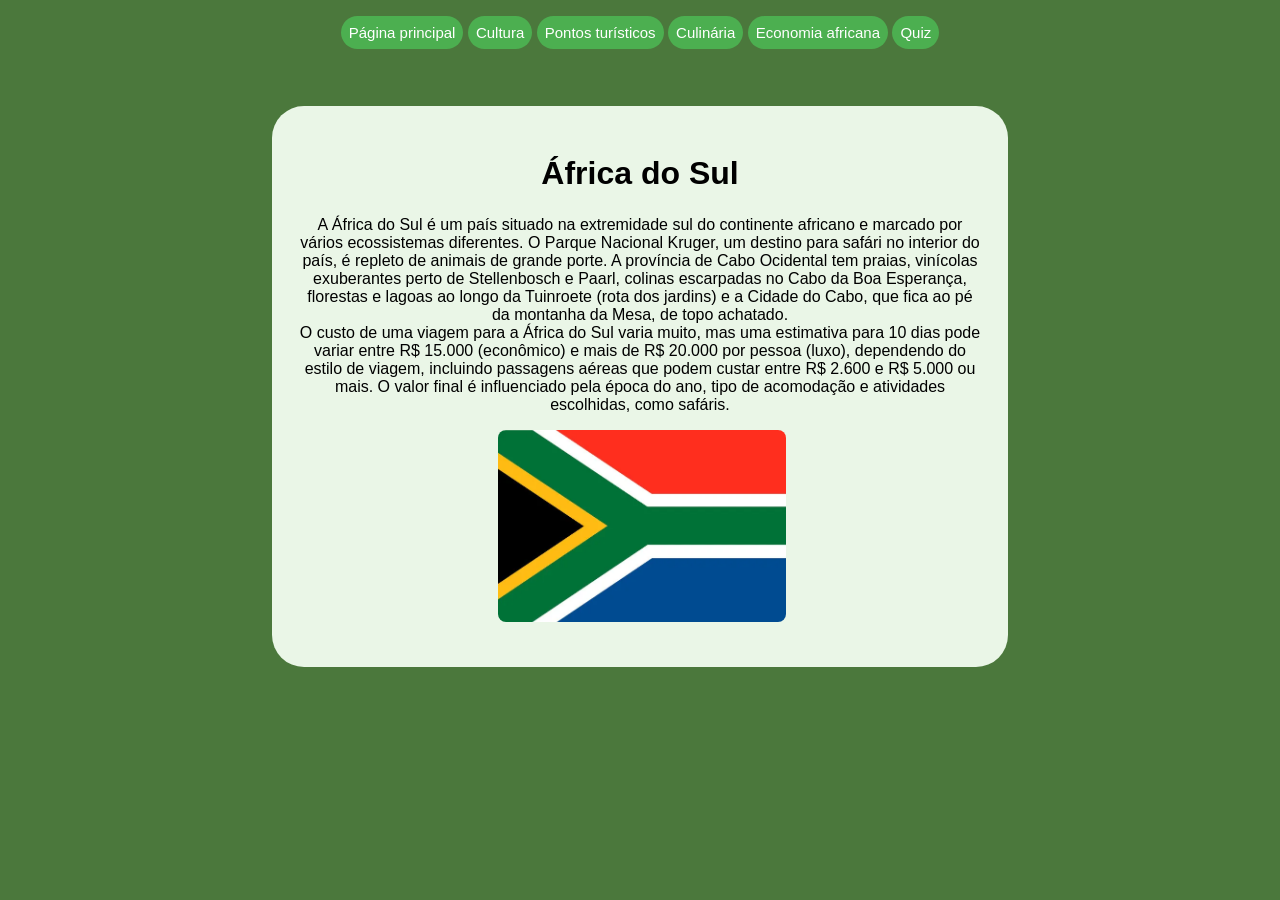
==== index.html @ 50638889 "mudança de paginainicial para index" ====
<!DOCTYPE html>
<html lang="en">
<head>
    <meta charset="UTF-8">
    <meta name="viewport" content="width=device-width, initial-scale=1.0">
    <title>Home</title>
    <link rel="stylesheet" href="paginainicial.css">
    <link rel="shortcut icon" href="africa-1 (2).jpg" type="image/x-icon">
</head>
<body>
    
<header>
    <a href="paginainicial.html" target="_blank"> Página principal</a>
        <a href="cultura.html">Cultura</a>
         <a href="pontosturisticos.html" target="_blank">Pontos turísticos</a>
          <a href="comida.html" target="_blank">Culinária</a>
        <a href="setoreseconomicos.html" target="_blank">Economia africana</a>
         <a href="quiz.html" target="_blank">Quiz</a>
</header>



<div>
    <h1>África do Sul</h1>

    <p>A África do Sul é um país situado na extremidade sul do continente africano e marcado por vários ecossistemas diferentes. O Parque Nacional Kruger, um destino para safári no interior do país, é repleto de animais de grande porte. A província de Cabo Ocidental tem praias, vinícolas exuberantes perto de Stellenbosch e Paarl, colinas escarpadas no Cabo da Boa Esperança, florestas e lagoas ao longo da Tuinroete (rota dos jardins) e a Cidade do Cabo, que fica ao pé da montanha da Mesa, de topo achatado.</p>

   

    <p>O custo de uma viagem para a África do Sul varia muito, mas uma estimativa para 10 dias pode variar entre R$ 15.000 (econômico) e mais de R$ 20.000 por pessoa (luxo), dependendo do estilo de viagem, incluindo passagens aéreas que podem custar entre R$ 2.600 e R$ 5.000 ou mais. O valor final é influenciado pela época do ano, tipo de acomodação e atividades escolhidas, como safáris. </p>
     <img src="bandeira-da-africa-do-sul.webp" alt="bandeira da africa do sul">
</div>

</body>
</html>
---- paginainicial.css ----
*{
    padding: 0;
    margin: 0;
    box-sizing: border-box;
    font-family:Arial, Helvetica, sans-serif ;
}

a{
     text-decoration: none;
     background-color: #4CAF50; 
     color: white;
     padding: 10px 20px;
     border: none;
     text-decoration: none;
     border-radius: 1.5rem ;
     margin-bottom: 1.5rem;
     padding: .5rem;
}

h1{
    margin: 1.5rem;
    text-align: center;
}

body{
    background-color: rgb(75, 120, 60);
}

body > div {
    background-color: #eaf6e7;
    max-width: 736px;
    margin-inline: auto;
    margin-block: 64px;
    padding: 25px;
    border-radius: 2rem;
    
}



img{
    width: 20rem;
    border-radius: 1.5rem;
    margin-left: 27%;
    padding: 1rem;
}

a{
     text-decoration: none;
     background-color: #4CAF50;
     color: white;
     padding: 10px 20px;
     border: none;
     text-decoration: none;
     border-radius: 1.5rem ;
     margin-bottom: 1rem;
     padding: .5rem;
     font-size: 15px;
     margin-inline: auto;
     max-width: 736px;

    
}

header{
    text-align: center;
    margin: 1.5rem;
}



p{
    text-align: center;
}
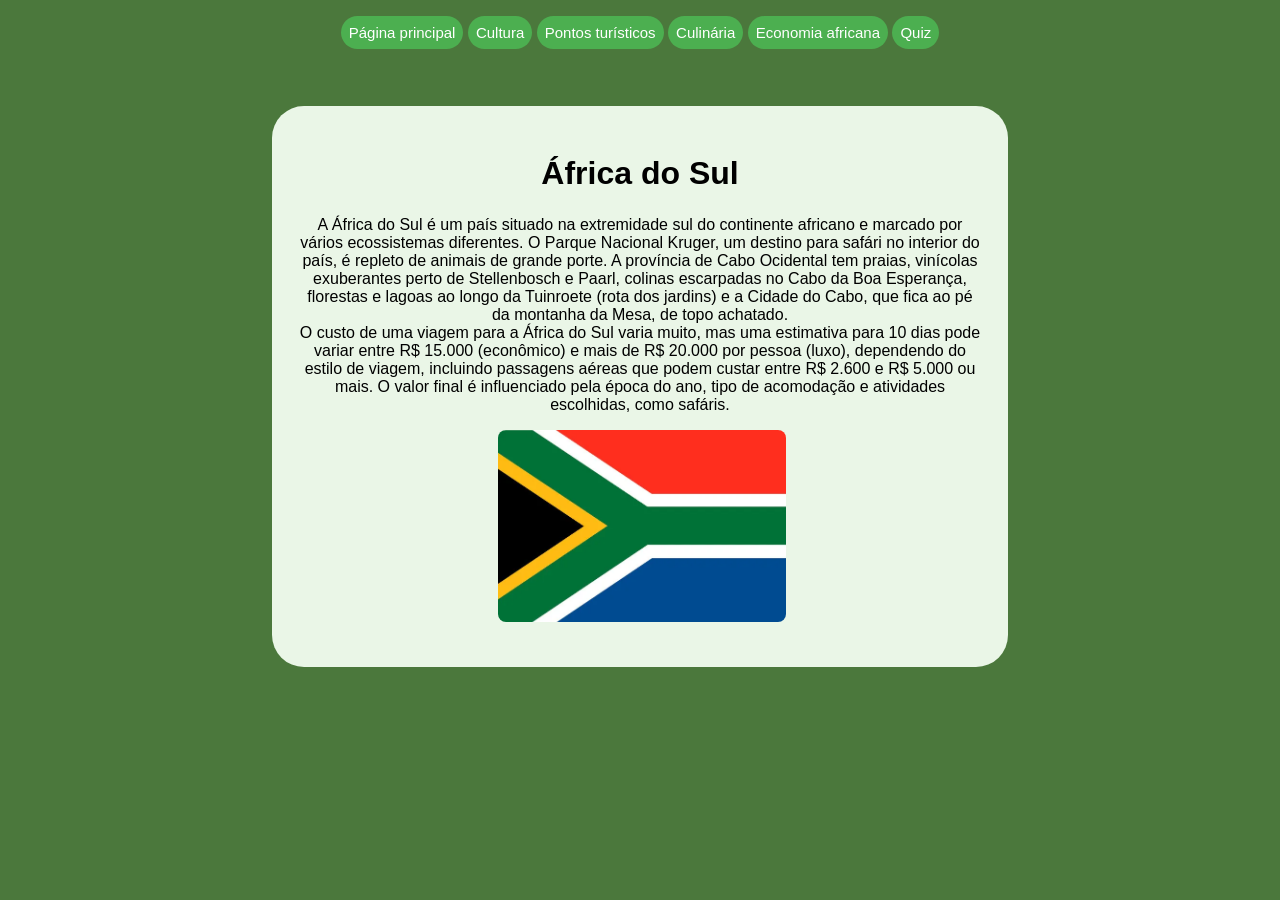
==== commit 7312c8cd: "adição do display e td mais" ====
--- a/index.html
+++ b/index.html
@@ -4,21 +4,19 @@
     <meta charset="UTF-8">
     <meta name="viewport" content="width=device-width, initial-scale=1.0">
     <title>Home</title>
-    <link rel="stylesheet" href="paginainicial.css">
+    <link rel="stylesheet" href="index.css">
     <link rel="shortcut icon" href="africa-1 (2).jpg" type="image/x-icon">
 </head>
 <body>
     
 <header>
-    <a href="paginainicial.html" target="_blank"> Página principal</a>
-        <a href="cultura.html">Cultura</a>
+    <a href="index.html" target="_blank"> Página principal</a>
+        <a href="cultura.html" target="_blank">Cultura</a>
          <a href="pontosturisticos.html" target="_blank">Pontos turísticos</a>
           <a href="comida.html" target="_blank">Culinária</a>
         <a href="setoreseconomicos.html" target="_blank">Economia africana</a>
          <a href="quiz.html" target="_blank">Quiz</a>
 </header>
-
-
 
 <div>
     <h1>África do Sul</h1>
--- a/index.css
+++ b/index.css
@@ -0,0 +1,77 @@
+*{
+    padding: 0;
+    margin: 0;
+    box-sizing: border-box;
+    font-family:Arial, Helvetica, sans-serif ;
+}
+
+a{
+     text-decoration: none;
+     background-color: #4CAF50; 
+     color: white;
+     padding: 10px 20px;
+     border: none;
+     text-decoration: none;
+     border-radius: 1.5rem ;
+     margin-bottom: 1.5rem;
+     padding: .5rem;
+}
+
+h1{
+    margin: 1.5rem;
+    text-align: center;
+    display: flex;
+    justify-content: center;
+    position: relative;
+}
+
+body{
+    background-color: rgb(75, 120, 60);
+}
+
+body > div {
+    background-color: #eaf6e7;
+    max-width: 736px;
+    margin-inline: auto;
+    margin-block: 64px;
+    padding: 25px;
+    border-radius: 2rem;
+    
+}
+
+
+
+img{
+    width: 20rem;
+    border-radius: 1.5rem;
+    margin-left: 27%;
+    padding: 1rem;
+}
+
+a{
+     text-decoration: none;
+     background-color: #4CAF50;
+     color: white;
+     padding: 10px 20px;
+     border: none;
+     text-decoration: none;
+     border-radius: 1.5rem ;
+     margin-bottom: 1rem;
+     padding: .5rem;
+     font-size: 15px;
+     margin-inline: auto;
+     max-width: 736px;
+
+    
+}
+
+header{
+    text-align: center;
+    margin: 1.5rem;
+}
+
+
+
+p{
+    text-align: center;
+}
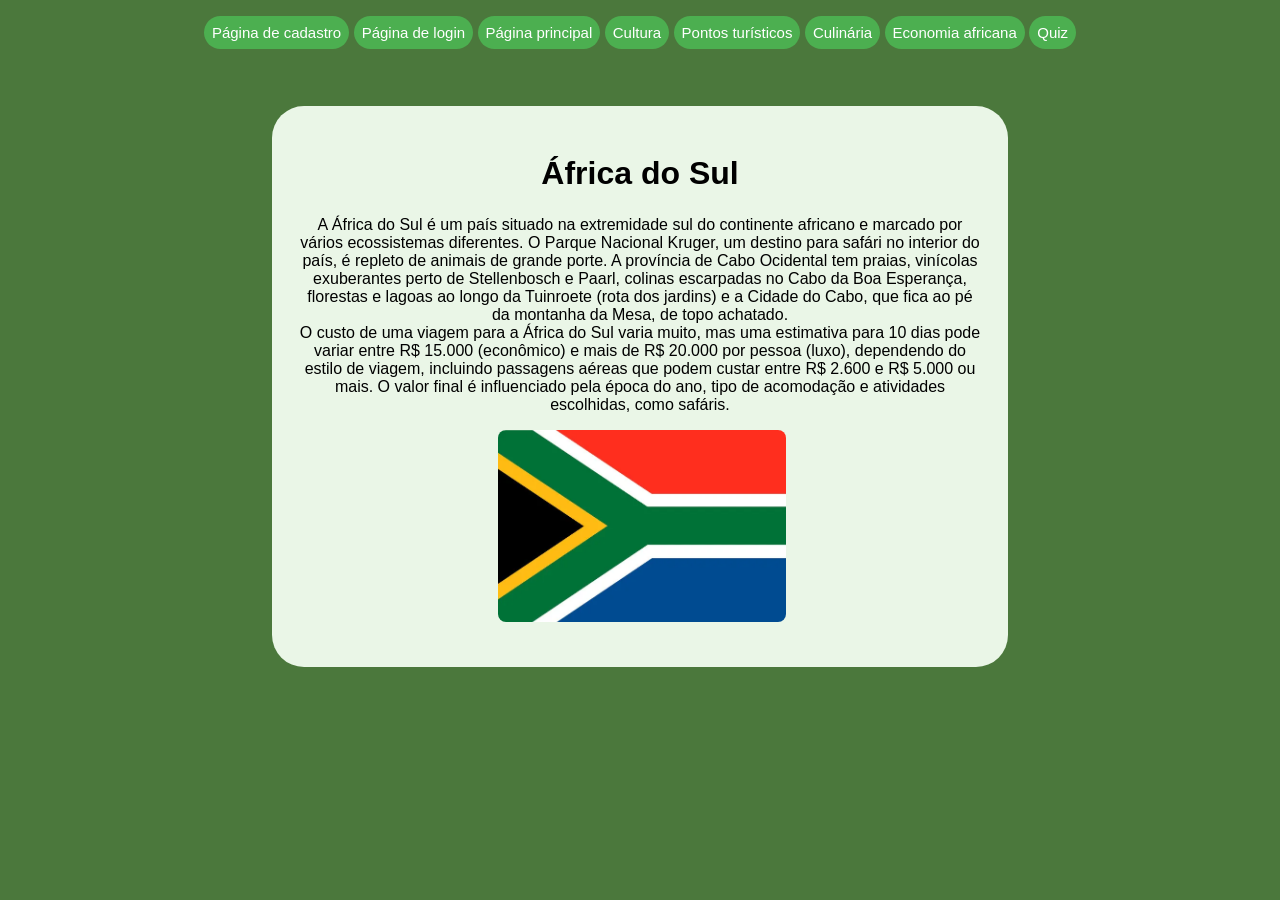
==== commit 1fe38106: "adição do link para ir para a pag de cadastro e login" ====
--- a/index.html
+++ b/index.html
@@ -10,6 +10,8 @@
 <body>
     
 <header>
+    <a href="cadastro.html">Página de cadastro</a>
+    <a href="login.html">Página de login</a>
     <a href="index.html" target="_blank"> Página principal</a>
         <a href="cultura.html" target="_blank">Cultura</a>
          <a href="pontosturisticos.html" target="_blank">Pontos turísticos</a>
